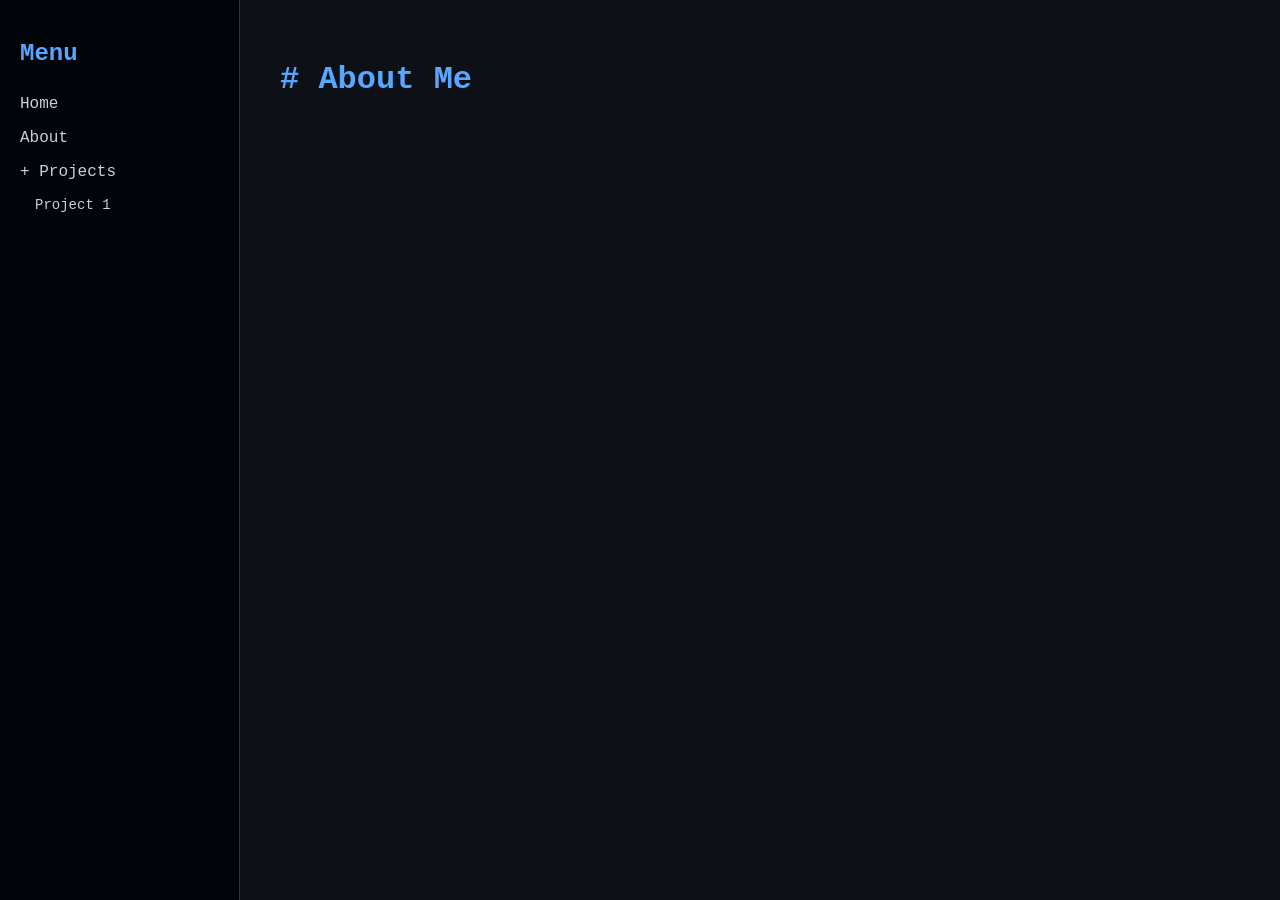
==== about.html @ d2c6b8ed "Create about.html" ====
<!DOCTYPE html>
<html lang="en">
<head>
  <meta charset="UTF-8">
  <meta name="viewport" content="width=device-width, initial-scale=1.0">
  <title>About Me</title>
  <link rel="stylesheet" href="styles.css">
</head>
<body>

  <!-- Sidebar -->
  <div class="sidebar">
    <h2>Menu</h2>

    <a class="menu-item" href="index.html">Home</a>
    <a class="menu-item" href="about.html">About</a>

    <div class="menu-item">+ Projects</div>
      <div class="submenu" style="display:block;">
        <a class="menu-item" href="projects/project1.html">Project 1</a>
      </div>
  </div>

  <!-- Content -->
  <div class="content">
    <h1># About Me</h1>
  </div>

</body>
</html>
---- styles.css ----
/* ------------------ Global ------------------ */
body {
  margin: 0;
  font-family: "Courier New", monospace;
  background-color: #0d1117;
  color: #c9d1d9;
  display: flex;
}

/* ------------------ Sidebar ------------------ */
.sidebar {
  width: 240px;
  background-color: #010409;
  height: 100vh;
  padding: 20px;
  border-right: 1px solid #30363d;
  box-sizing: border-box;
}

.sidebar h2 {
  color: #58a6ff;
  margin-bottom: 20px;
}

/* Menu Items (supports <a> now) */
.menu-item {
  display: block;           /* ensures <a> is block */
  padding: 8px 0;
  color: #c9d1d9;
  text-decoration: none;    /* remove underline */
  cursor: pointer;
}

.menu-item:hover {
  color: #58a6ff;
}

/* Submenu for Projects */
.submenu {
  margin-left: 15px;
  display: none;
}

.submenu .menu-item {
  font-size: 14px;
}

/* ------------------ Content ------------------ */
.content {
  flex: 1;
  padding: 40px;
}

h1, h2 {
  color: #58a6ff;
}

ul {
  list-style: none;
  padding-left: 0;
}

li::before {
  content: "- ";
  color: #8b949e;
}

strong {
  color: #ffffff;
}

.section {
  margin-bottom: 30px;
}

/* ------------------ Code / Pre blocks ------------------ */
pre {
  background-color: #161b22;
  padding: 15px;
  border-radius: 6px;
  overflow-x: auto;
  border: 1px solid #30363d;
  color: #c9d1d9;
}

/* ------------------ Links inside content ------------------ */
.content a {
  color: #58a6ff;
  text-decoration: none;
}

.content a:hover {
  text-decoration: underline;
}

/* ------------------ Responsive tweak (optional) ------------------ */
@media (max-width: 768px) {
  body {
    flex-direction: column;
  }

  .sidebar {
    width: 100%;
    height: auto;
    border-right: none;
    border-bottom: 1px solid #30363d;
  }

  .content {
    padding: 20px;
  }
}
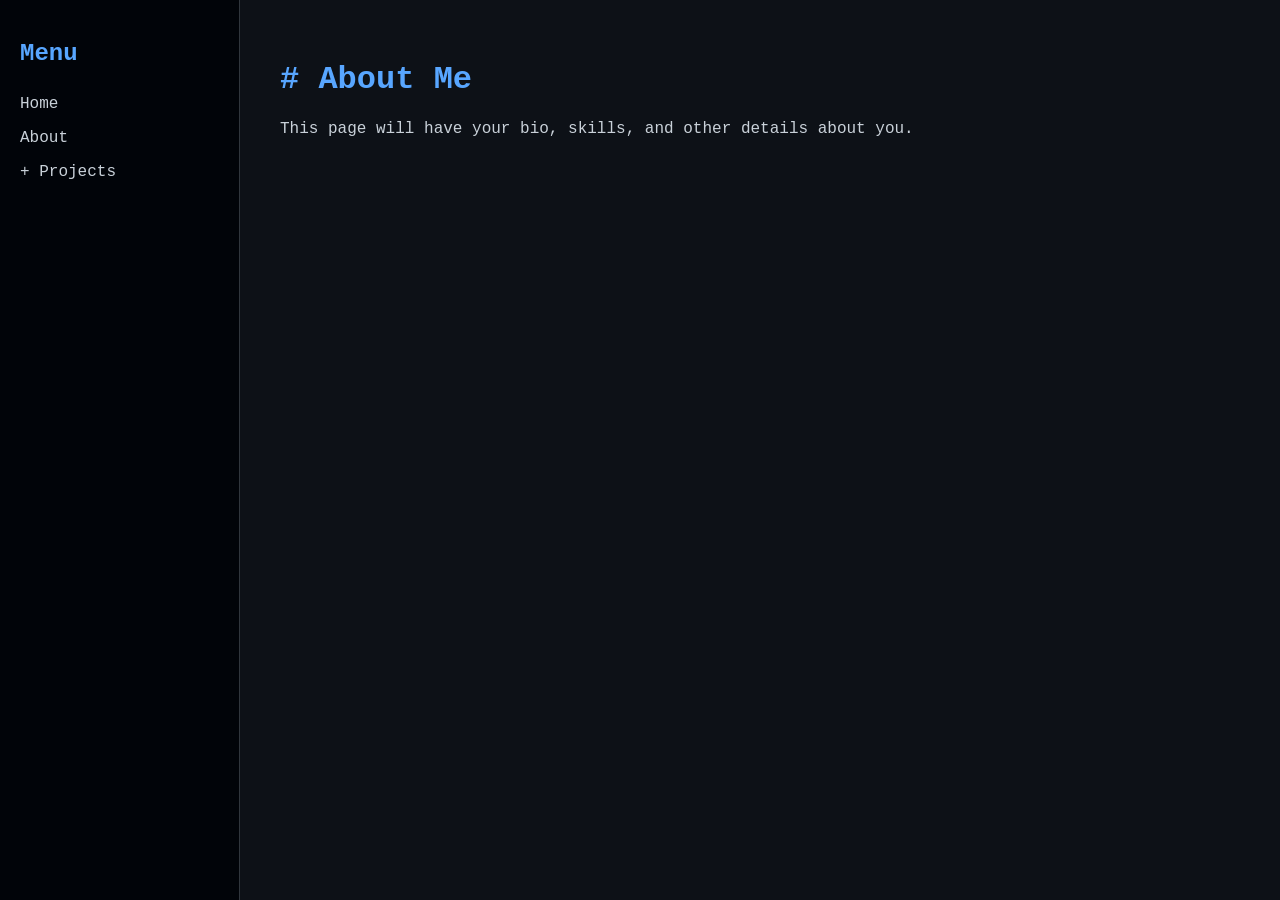
==== commit 705a824b: "Update about.html" ====
--- a/about.html
+++ b/about.html
@@ -15,16 +15,18 @@
     <a class="menu-item" href="index.html">Home</a>
     <a class="menu-item" href="about.html">About</a>
 
-    <div class="menu-item">+ Projects</div>
-      <div class="submenu" style="display:block;">
-        <a class="menu-item" href="projects/project1.html">Project 1</a>
-      </div>
+    <div class="menu-item" onclick="toggleProjects()">+ Projects</div>
+    <div class="submenu" id="projectsMenu">
+      <a class="menu-item" href="projects/project1.html">Project 1</a>
+    </div>
   </div>
 
   <!-- Content -->
   <div class="content">
     <h1># About Me</h1>
+    <p>This page will have your bio, skills, and other details about you.</p>
   </div>
 
+  <script src="script.js"></script>
 </body>
 </html>
